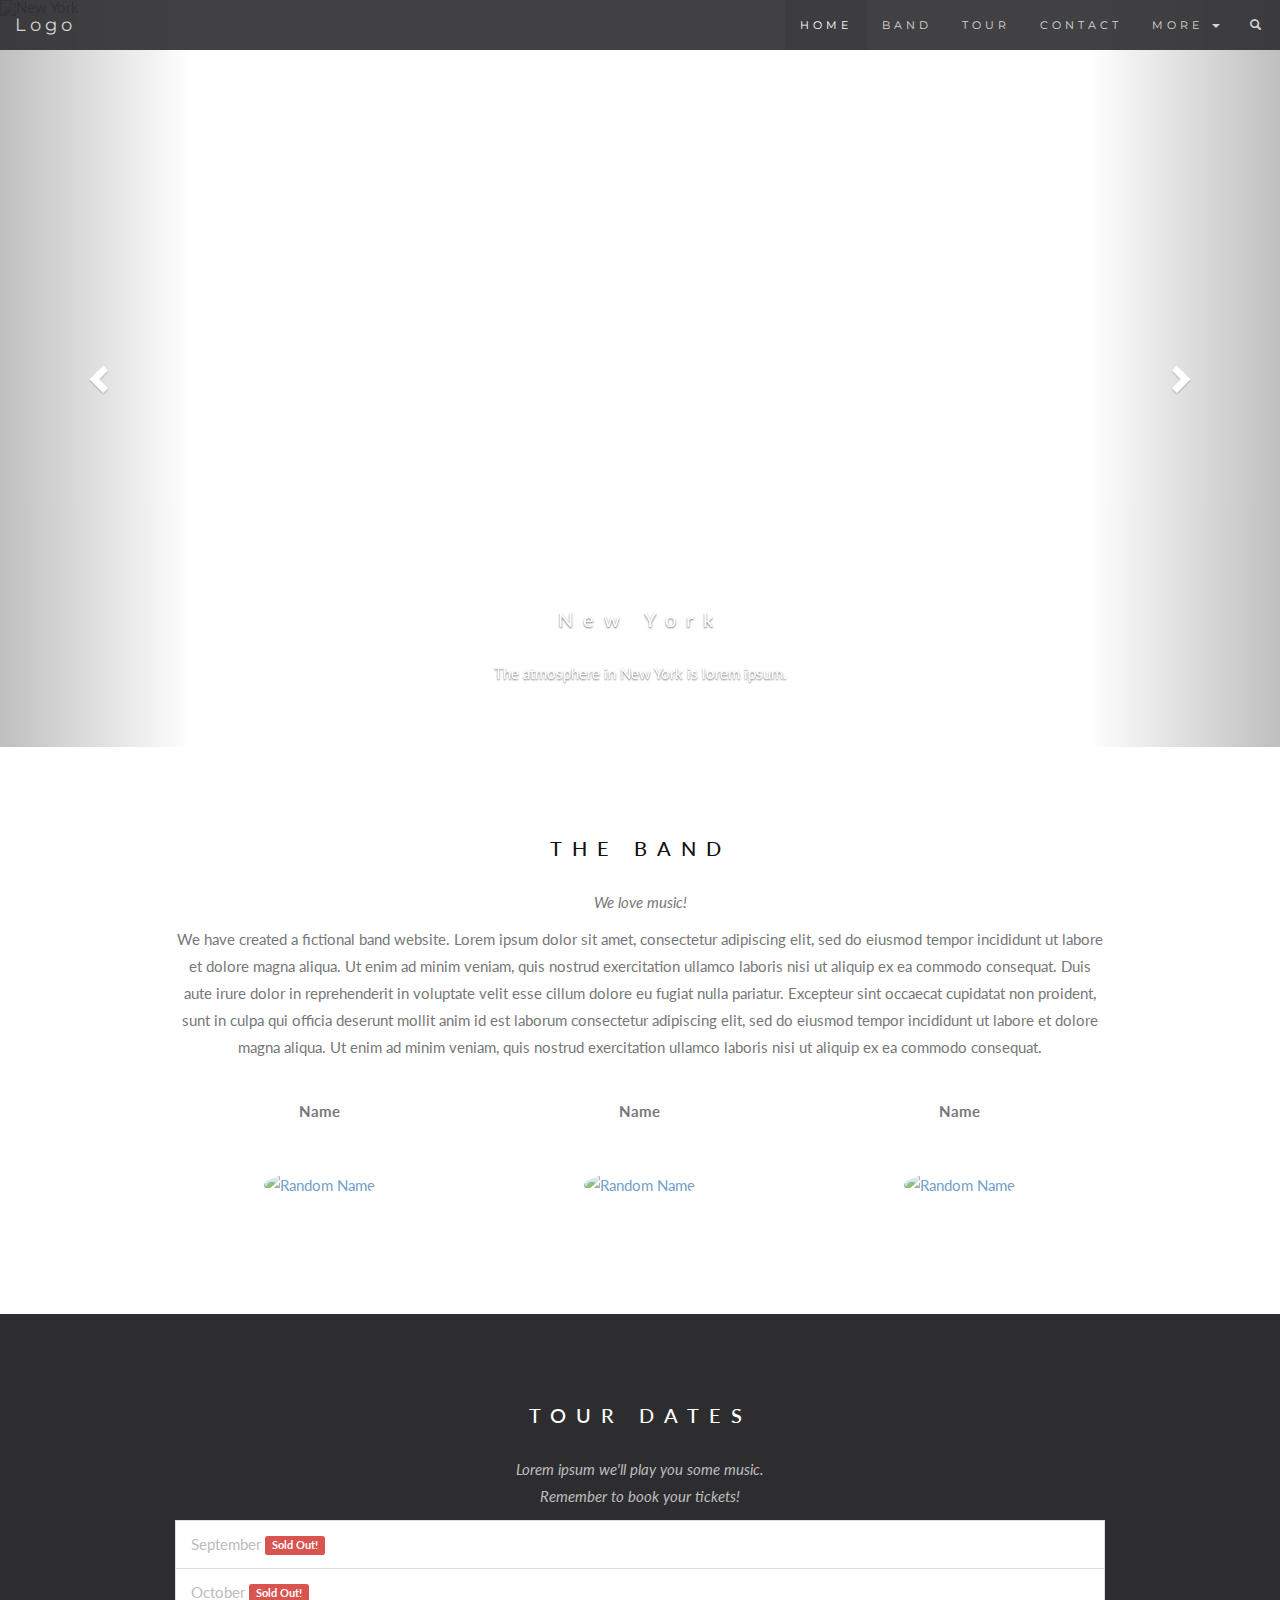
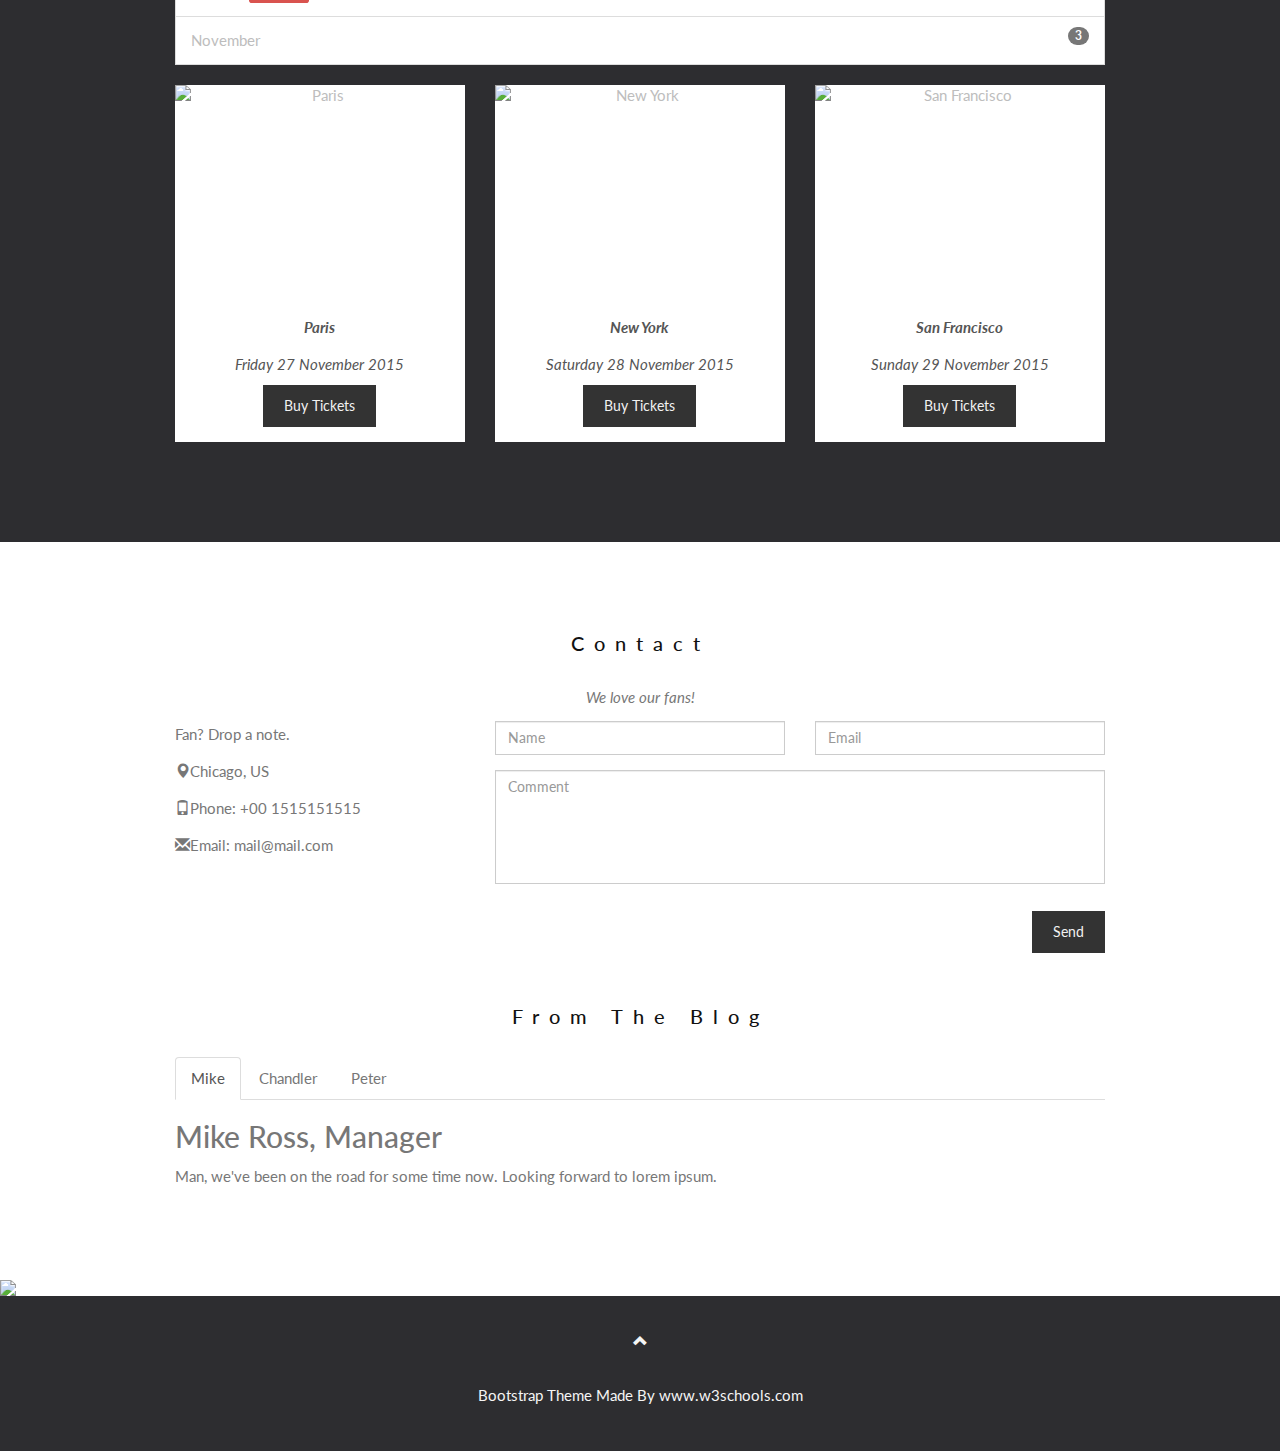
==== band.html @ e979bb9b "BRK Collection first commit" ====
<!DOCTYPE html>
<html lang="en">
<head>
  <!-- Theme Made By www.w3schools.com - No Copyright -->
  <title>Bootstrap Theme The Band</title>
  <meta charset="utf-8">
  <meta name="viewport" content="width=device-width, initial-scale=1">
  <link rel="stylesheet" href="https://maxcdn.bootstrapcdn.com/bootstrap/3.4.1/css/bootstrap.min.css">
  <link href="https://fonts.googleapis.com/css?family=Lato" rel="stylesheet" type="text/css">
  <link href="https://fonts.googleapis.com/css?family=Montserrat" rel="stylesheet" type="text/css">
  <script src="https://ajax.googleapis.com/ajax/libs/jquery/3.5.1/jquery.min.js"></script>
  <script src="https://maxcdn.bootstrapcdn.com/bootstrap/3.4.1/js/bootstrap.min.js"></script>
  <style>
  body {
    font: 400 15px/1.8 Lato, sans-serif;
    color: #777;
  }
  h3, h4 {
    margin: 10px 0 30px 0;
    letter-spacing: 10px;      
    font-size: 20px;
    color: #111;
  }
  .container {
    padding: 80px 120px;
  }
  .person {
    border: 10px solid transparent;
    margin-bottom: 25px;
    width: 80%;
    height: 80%;
    opacity: 0.7;
  }
  .person:hover {
    border-color: #f1f1f1;
  }
  .carousel-inner img {
    -webkit-filter: grayscale(90%);
    filter: grayscale(90%); /* make all photos black and white */ 
    width: 100%; /* Set width to 100% */
    margin: auto;
  }
  .carousel-caption h3 {
    color: #fff !important;
  }
  @media (max-width: 600px) {
    .carousel-caption {
      display: none; /* Hide the carousel text when the screen is less than 600 pixels wide */
    }
  }
  .bg-1 {
    background: #2d2d30;
    color: #bdbdbd;
  }
  .bg-1 h3 {color: #fff;}
  .bg-1 p {font-style: italic;}
  .list-group-item:first-child {
    border-top-right-radius: 0;
    border-top-left-radius: 0;
  }
  .list-group-item:last-child {
    border-bottom-right-radius: 0;
    border-bottom-left-radius: 0;
  }
  .thumbnail {
    padding: 0 0 15px 0;
    border: none;
    border-radius: 0;
  }
  .thumbnail p {
    margin-top: 15px;
    color: #555;
  }
  .btn {
    padding: 10px 20px;
    background-color: #333;
    color: #f1f1f1;
    border-radius: 0;
    transition: .2s;
  }
  .btn:hover, .btn:focus {
    border: 1px solid #333;
    background-color: #fff;
    color: #000;
  }
  .modal-header, h4, .close {
    background-color: #333;
    color: #fff !important;
    text-align: center;
    font-size: 30px;
  }
  .modal-header, .modal-body {
    padding: 40px 50px;
  }
  .nav-tabs li a {
    color: #777;
  }
  #googleMap {
    width: 100%;
    height: 400px;
    -webkit-filter: grayscale(100%);
    filter: grayscale(100%);
  }  
  .navbar {
    font-family: Montserrat, sans-serif;
    margin-bottom: 0;
    background-color: #2d2d30;
    border: 0;
    font-size: 11px !important;
    letter-spacing: 4px;
    opacity: 0.9;
  }
  .navbar li a, .navbar .navbar-brand { 
    color: #d5d5d5 !important;
  }
  .navbar-nav li a:hover {
    color: #fff !important;
  }
  .navbar-nav li.active a {
    color: #fff !important;
    background-color: #29292c !important;
  }
  .navbar-default .navbar-toggle {
    border-color: transparent;
  }
  .open .dropdown-toggle {
    color: #fff;
    background-color: #555 !important;
  }
  .dropdown-menu li a {
    color: #000 !important;
  }
  .dropdown-menu li a:hover {
    background-color: red !important;
  }
  footer {
    background-color: #2d2d30;
    color: #f5f5f5;
    padding: 32px;
  }
  footer a {
    color: #f5f5f5;
  }
  footer a:hover {
    color: #777;
    text-decoration: none;
  }  
  .form-control {
    border-radius: 0;
  }
  textarea {
    resize: none;
  }
  </style>
</head>
<body id="myPage" data-spy="scroll" data-target=".navbar" data-offset="50">

<nav class="navbar navbar-default navbar-fixed-top">
  <div class="container-fluid">
    <div class="navbar-header">
      <button type="button" class="navbar-toggle" data-toggle="collapse" data-target="#myNavbar">
        <span class="icon-bar"></span>
        <span class="icon-bar"></span>
        <span class="icon-bar"></span>                        
      </button>
      <a class="navbar-brand" href="#myPage">Logo</a>
    </div>
    <div class="collapse navbar-collapse" id="myNavbar">
      <ul class="nav navbar-nav navbar-right">
        <li><a href="#myPage">HOME</a></li>
        <li><a href="#band">BAND</a></li>
        <li><a href="#tour">TOUR</a></li>
        <li><a href="#contact">CONTACT</a></li>
        <li class="dropdown">
          <a class="dropdown-toggle" data-toggle="dropdown" href="#">MORE
          <span class="caret"></span></a>
          <ul class="dropdown-menu">
            <li><a href="#">Merchandise</a></li>
            <li><a href="#">Extras</a></li>
            <li><a href="#">Media</a></li> 
          </ul>
        </li>
        <li><a href="#"><span class="glyphicon glyphicon-search"></span></a></li>
      </ul>
    </div>
  </div>
</nav>

<div id="myCarousel" class="carousel slide" data-ride="carousel">
    <!-- Indicators -->
    <ol class="carousel-indicators">
      <li data-target="#myCarousel" data-slide-to="0" class="active"></li>
      <li data-target="#myCarousel" data-slide-to="1"></li>
      <li data-target="#myCarousel" data-slide-to="2"></li>
    </ol>

    <!-- Wrapper for slides -->
    <div class="carousel-inner" role="listbox">
      <div class="item active">
        <img src="Pure_Silk_Peshwai_Paithani.jpg" alt="New York" width="1200" height="700">
        <div class="carousel-caption">
          <h3>New York</h3>
          <p>The atmosphere in New York is lorem ipsum.</p>
        </div>      
      </div>

      <div class="item">
        <img src="shirt1.jpeg" alt="Chicago" width="1200" height="700">
        <div class="carousel-caption">
          <h3>Chicago</h3>
          <p>Thank you, Chicago - A night we won't forget.</p>
        </div>      
      </div>
    
      <div class="item">
        <img src="la.jpg" alt="Los Angeles" width="1200" height="700">
        <div class="carousel-caption">
          <h3>LA</h3>
          <p>Even though the traffic was a mess, we had the best time playing at Venice Beach!</p>
        </div>      
      </div>
    </div>

    <!-- Left and right controls -->
    <a class="left carousel-control" href="#myCarousel" role="button" data-slide="prev">
      <span class="glyphicon glyphicon-chevron-left" aria-hidden="true"></span>
      <span class="sr-only">Previous</span>
    </a>
    <a class="right carousel-control" href="#myCarousel" role="button" data-slide="next">
      <span class="glyphicon glyphicon-chevron-right" aria-hidden="true"></span>
      <span class="sr-only">Next</span>
    </a>
</div>

<!-- Container (The Band Section) -->
<div id="band" class="container text-center">
  <h3>THE BAND</h3>
  <p><em>We love music!</em></p>
  <p>We have created a fictional band website. Lorem ipsum dolor sit amet, consectetur adipiscing elit, sed do eiusmod tempor incididunt ut labore et dolore magna aliqua. Ut enim ad minim veniam, quis nostrud exercitation ullamco laboris nisi ut aliquip ex ea commodo consequat. Duis aute irure dolor in reprehenderit in voluptate velit esse cillum dolore eu fugiat nulla pariatur. Excepteur sint occaecat cupidatat non proident, sunt in culpa qui officia deserunt mollit anim id est laborum consectetur adipiscing elit, sed do eiusmod tempor incididunt ut labore et dolore magna aliqua. Ut enim ad minim veniam, quis nostrud exercitation ullamco laboris nisi ut aliquip ex ea commodo consequat.</p>
  <br>
  <div class="row">
    <div class="col-sm-4">
      <p class="text-center"><strong>Name</strong></p><br>
      <a href="#demo" data-toggle="collapse">
        <img src="bandmember.jpg" class="img-circle person" alt="Random Name" width="255" height="255">
      </a>
      <div id="demo" class="collapse">
        <p>Guitarist and Lead Vocalist</p>
        <p>Loves long walks on the beach</p>
        <p>Member since 1988</p>
      </div>
    </div>
    <div class="col-sm-4">
      <p class="text-center"><strong>Name</strong></p><br>
      <a href="#demo2" data-toggle="collapse">
        <img src="bandmember.jpg" class="img-circle person" alt="Random Name" width="255" height="255">
      </a>
      <div id="demo2" class="collapse">
        <p>Drummer</p>
        <p>Loves drummin'</p>
        <p>Member since 1988</p>
      </div>
    </div>
    <div class="col-sm-4">
      <p class="text-center"><strong>Name</strong></p><br>
      <a href="#demo3" data-toggle="collapse">
        <img src="bandmember.jpg" class="img-circle person" alt="Random Name" width="255" height="255">
      </a>
      <div id="demo3" class="collapse">
        <p>Bass player</p>
        <p>Loves math</p>
        <p>Member since 2005</p>
      </div>
    </div>
  </div>
</div>

<!-- Container (TOUR Section) -->
<div id="tour" class="bg-1">
  <div class="container">
    <h3 class="text-center">TOUR DATES</h3>
    <p class="text-center">Lorem ipsum we'll play you some music.<br> Remember to book your tickets!</p>
    <ul class="list-group">
      <li class="list-group-item">September <span class="label label-danger">Sold Out!</span></li>
      <li class="list-group-item">October <span class="label label-danger">Sold Out!</span></li> 
      <li class="list-group-item">November <span class="badge">3</span></li> 
    </ul>
    
    <div class="row text-center">
      <div class="col-sm-4">
        <div class="thumbnail">
          <img src="paris.jpg" alt="Paris" width="400" height="300">
          <p><strong>Paris</strong></p>
          <p>Friday 27 November 2015</p>
          <button class="btn" data-toggle="modal" data-target="#myModal">Buy Tickets</button>
        </div>
      </div>
      <div class="col-sm-4">
        <div class="thumbnail">
          <img src="newyork.jpg" alt="New York" width="400" height="300">
          <p><strong>New York</strong></p>
          <p>Saturday 28 November 2015</p>
          <button class="btn" data-toggle="modal" data-target="#myModal">Buy Tickets</button>
        </div>
      </div>
      <div class="col-sm-4">
        <div class="thumbnail">
          <img src="sanfran.jpg" alt="San Francisco" width="400" height="300">
          <p><strong>San Francisco</strong></p>
          <p>Sunday 29 November 2015</p>
          <button class="btn" data-toggle="modal" data-target="#myModal">Buy Tickets</button>
        </div>
      </div>
    </div>
  </div>
  
  <!-- Modal -->
  <div class="modal fade" id="myModal" role="dialog">
    <div class="modal-dialog">
    
      <!-- Modal content-->
      <div class="modal-content">
        <div class="modal-header">
          <button type="button" class="close" data-dismiss="modal">×</button>
          <h4><span class="glyphicon glyphicon-lock"></span> Tickets</h4>
        </div>
        <div class="modal-body">
          <form role="form">
            <div class="form-group">
              <label for="psw"><span class="glyphicon glyphicon-shopping-cart"></span> Tickets, $23 per person</label>
              <input type="number" class="form-control" id="psw" placeholder="How many?">
            </div>
            <div class="form-group">
              <label for="usrname"><span class="glyphicon glyphicon-user"></span> Send To</label>
              <input type="text" class="form-control" id="usrname" placeholder="Enter email">
            </div>
              <button type="submit" class="btn btn-block">Pay 
                <span class="glyphicon glyphicon-ok"></span>
              </button>
          </form>
        </div>
        <div class="modal-footer">
          <button type="submit" class="btn btn-danger btn-default pull-left" data-dismiss="modal">
            <span class="glyphicon glyphicon-remove"></span> Cancel
          </button>
          <p>Need <a href="#">help?</a></p>
        </div>
      </div>
    </div>
  </div>
</div>

<!-- Container (Contact Section) -->
<div id="contact" class="container">
  <h3 class="text-center">Contact</h3>
  <p class="text-center"><em>We love our fans!</em></p>

  <div class="row">
    <div class="col-md-4">
      <p>Fan? Drop a note.</p>
      <p><span class="glyphicon glyphicon-map-marker"></span>Chicago, US</p>
      <p><span class="glyphicon glyphicon-phone"></span>Phone: +00 1515151515</p>
      <p><span class="glyphicon glyphicon-envelope"></span>Email: mail@mail.com</p>
    </div>
    <div class="col-md-8">
      <div class="row">
        <div class="col-sm-6 form-group">
          <input class="form-control" id="name" name="name" placeholder="Name" type="text" required>
        </div>
        <div class="col-sm-6 form-group">
          <input class="form-control" id="email" name="email" placeholder="Email" type="email" required>
        </div>
      </div>
      <textarea class="form-control" id="comments" name="comments" placeholder="Comment" rows="5"></textarea>
      <br>
      <div class="row">
        <div class="col-md-12 form-group">
          <button class="btn pull-right" type="submit">Send</button>
        </div>
      </div>
    </div>
  </div>
  <br>
  <h3 class="text-center">From The Blog</h3>  
  <ul class="nav nav-tabs">
    <li class="active"><a data-toggle="tab" href="#home">Mike</a></li>
    <li><a data-toggle="tab" href="#menu1">Chandler</a></li>
    <li><a data-toggle="tab" href="#menu2">Peter</a></li>
  </ul>

  <div class="tab-content">
    <div id="home" class="tab-pane fade in active">
      <h2>Mike Ross, Manager</h2>
      <p>Man, we've been on the road for some time now. Looking forward to lorem ipsum.</p>
    </div>
    <div id="menu1" class="tab-pane fade">
      <h2>Chandler Bing, Guitarist</h2>
      <p>Always a pleasure people! Hope you enjoyed it as much as I did. Could I BE.. any more pleased?</p>
    </div>
    <div id="menu2" class="tab-pane fade">
      <h2>Peter Griffin, Bass player</h2>
      <p>I mean, sometimes I enjoy the show, but other times I enjoy other things.</p>
    </div>
  </div>
</div>

<!-- Image of location/map -->
<img src="map.jpg" class="img-responsive" style="width:100%">

<!-- Footer -->
<footer class="text-center">
  <a class="up-arrow" href="#myPage" data-toggle="tooltip" title="TO TOP">
    <span class="glyphicon glyphicon-chevron-up"></span>
  </a><br><br>
  <p>Bootstrap Theme Made By <a href="https://www.w3schools.com" data-toggle="tooltip" title="Visit w3schools">www.w3schools.com</a></p> 
</footer>

<script>
$(document).ready(function(){
  // Initialize Tooltip
  $('[data-toggle="tooltip"]').tooltip(); 
  
  // Add smooth scrolling to all links in navbar + footer link
  $(".navbar a, footer a[href='#myPage']").on('click', function(event) {

    // Make sure this.hash has a value before overriding default behavior
    if (this.hash !== "") {

      // Prevent default anchor click behavior
      event.preventDefault();

      // Store hash
      var hash = this.hash;

      // Using jQuery's animate() method to add smooth page scroll
      // The optional number (900) specifies the number of milliseconds it takes to scroll to the specified area
      $('html, body').animate({
        scrollTop: $(hash).offset().top
      }, 900, function(){
   
        // Add hash (#) to URL when done scrolling (default click behavior)
        window.location.hash = hash;
      });
    } // End if
  });
})
</script>

</body>
</html>
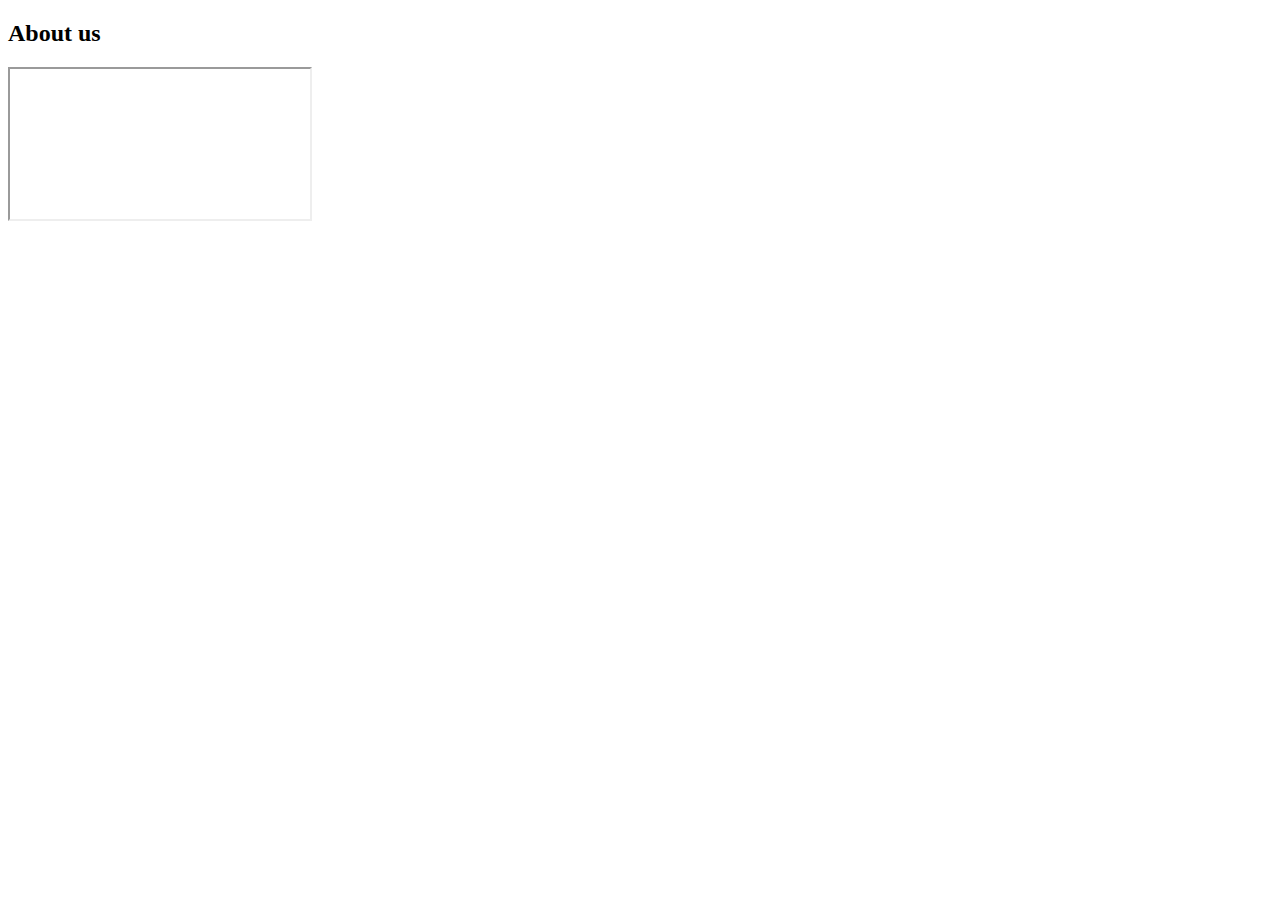
==== commit 443db5a4: "fix issues" ====
--- a/band.html
+++ b/band.html
@@ -1,450 +1,43 @@
 <!DOCTYPE html>
-<html lang="en">
+<html>
 <head>
-  <!-- Theme Made By www.w3schools.com - No Copyright -->
-  <title>Bootstrap Theme The Band</title>
-  <meta charset="utf-8">
-  <meta name="viewport" content="width=device-width, initial-scale=1">
-  <link rel="stylesheet" href="https://maxcdn.bootstrapcdn.com/bootstrap/3.4.1/css/bootstrap.min.css">
-  <link href="https://fonts.googleapis.com/css?family=Lato" rel="stylesheet" type="text/css">
-  <link href="https://fonts.googleapis.com/css?family=Montserrat" rel="stylesheet" type="text/css">
-  <script src="https://ajax.googleapis.com/ajax/libs/jquery/3.5.1/jquery.min.js"></script>
-  <script src="https://maxcdn.bootstrapcdn.com/bootstrap/3.4.1/js/bootstrap.min.js"></script>
-  <style>
-  body {
-    font: 400 15px/1.8 Lato, sans-serif;
-    color: #777;
-  }
-  h3, h4 {
-    margin: 10px 0 30px 0;
-    letter-spacing: 10px;      
-    font-size: 20px;
-    color: #111;
-  }
-  .container {
-    padding: 80px 120px;
-  }
-  .person {
-    border: 10px solid transparent;
-    margin-bottom: 25px;
-    width: 80%;
-    height: 80%;
-    opacity: 0.7;
-  }
-  .person:hover {
-    border-color: #f1f1f1;
-  }
-  .carousel-inner img {
-    -webkit-filter: grayscale(90%);
-    filter: grayscale(90%); /* make all photos black and white */ 
-    width: 100%; /* Set width to 100% */
-    margin: auto;
-  }
-  .carousel-caption h3 {
-    color: #fff !important;
-  }
-  @media (max-width: 600px) {
-    .carousel-caption {
-      display: none; /* Hide the carousel text when the screen is less than 600 pixels wide */
-    }
-  }
-  .bg-1 {
-    background: #2d2d30;
-    color: #bdbdbd;
-  }
-  .bg-1 h3 {color: #fff;}
-  .bg-1 p {font-style: italic;}
-  .list-group-item:first-child {
-    border-top-right-radius: 0;
-    border-top-left-radius: 0;
-  }
-  .list-group-item:last-child {
-    border-bottom-right-radius: 0;
-    border-bottom-left-radius: 0;
-  }
-  .thumbnail {
-    padding: 0 0 15px 0;
-    border: none;
-    border-radius: 0;
-  }
-  .thumbnail p {
-    margin-top: 15px;
-    color: #555;
-  }
-  .btn {
-    padding: 10px 20px;
-    background-color: #333;
-    color: #f1f1f1;
-    border-radius: 0;
-    transition: .2s;
-  }
-  .btn:hover, .btn:focus {
-    border: 1px solid #333;
-    background-color: #fff;
-    color: #000;
-  }
-  .modal-header, h4, .close {
-    background-color: #333;
-    color: #fff !important;
-    text-align: center;
-    font-size: 30px;
-  }
-  .modal-header, .modal-body {
-    padding: 40px 50px;
-  }
-  .nav-tabs li a {
-    color: #777;
-  }
-  #googleMap {
-    width: 100%;
-    height: 400px;
-    -webkit-filter: grayscale(100%);
-    filter: grayscale(100%);
-  }  
-  .navbar {
-    font-family: Montserrat, sans-serif;
-    margin-bottom: 0;
-    background-color: #2d2d30;
-    border: 0;
-    font-size: 11px !important;
-    letter-spacing: 4px;
-    opacity: 0.9;
-  }
-  .navbar li a, .navbar .navbar-brand { 
-    color: #d5d5d5 !important;
-  }
-  .navbar-nav li a:hover {
-    color: #fff !important;
-  }
-  .navbar-nav li.active a {
-    color: #fff !important;
-    background-color: #29292c !important;
-  }
-  .navbar-default .navbar-toggle {
-    border-color: transparent;
-  }
-  .open .dropdown-toggle {
-    color: #fff;
-    background-color: #555 !important;
-  }
-  .dropdown-menu li a {
-    color: #000 !important;
-  }
-  .dropdown-menu li a:hover {
-    background-color: red !important;
-  }
-  footer {
-    background-color: #2d2d30;
-    color: #f5f5f5;
-    padding: 32px;
-  }
-  footer a {
-    color: #f5f5f5;
-  }
-  footer a:hover {
-    color: #777;
-    text-decoration: none;
-  }  
-  .form-control {
-    border-radius: 0;
-  }
-  textarea {
-    resize: none;
-  }
-  </style>
+    <title></title>
 </head>
-<body id="myPage" data-spy="scroll" data-target=".navbar" data-offset="50">
-
-<nav class="navbar navbar-default navbar-fixed-top">
-  <div class="container-fluid">
-    <div class="navbar-header">
-      <button type="button" class="navbar-toggle" data-toggle="collapse" data-target="#myNavbar">
-        <span class="icon-bar"></span>
-        <span class="icon-bar"></span>
-        <span class="icon-bar"></span>                        
-      </button>
-      <a class="navbar-brand" href="#myPage">Logo</a>
-    </div>
-    <div class="collapse navbar-collapse" id="myNavbar">
-      <ul class="nav navbar-nav navbar-right">
-        <li><a href="#myPage">HOME</a></li>
-        <li><a href="#band">BAND</a></li>
-        <li><a href="#tour">TOUR</a></li>
-        <li><a href="#contact">CONTACT</a></li>
-        <li class="dropdown">
-          <a class="dropdown-toggle" data-toggle="dropdown" href="#">MORE
-          <span class="caret"></span></a>
-          <ul class="dropdown-menu">
-            <li><a href="#">Merchandise</a></li>
-            <li><a href="#">Extras</a></li>
-            <li><a href="#">Media</a></li> 
-          </ul>
-        </li>
-        <li><a href="#"><span class="glyphicon glyphicon-search"></span></a></li>
-      </ul>
-    </div>
-  </div>
-</nav>
-
-<div id="myCarousel" class="carousel slide" data-ride="carousel">
-    <!-- Indicators -->
-    <ol class="carousel-indicators">
-      <li data-target="#myCarousel" data-slide-to="0" class="active"></li>
-      <li data-target="#myCarousel" data-slide-to="1"></li>
-      <li data-target="#myCarousel" data-slide-to="2"></li>
-    </ol>
-
-    <!-- Wrapper for slides -->
-    <div class="carousel-inner" role="listbox">
-      <div class="item active">
-        <img src="Pure_Silk_Peshwai_Paithani.jpg" alt="New York" width="1200" height="700">
-        <div class="carousel-caption">
-          <h3>New York</h3>
-          <p>The atmosphere in New York is lorem ipsum.</p>
-        </div>      
-      </div>
-
-      <div class="item">
-        <img src="shirt1.jpeg" alt="Chicago" width="1200" height="700">
-        <div class="carousel-caption">
-          <h3>Chicago</h3>
-          <p>Thank you, Chicago - A night we won't forget.</p>
-        </div>      
-      </div>
-    
-      <div class="item">
-        <img src="la.jpg" alt="Los Angeles" width="1200" height="700">
-        <div class="carousel-caption">
-          <h3>LA</h3>
-          <p>Even though the traffic was a mess, we had the best time playing at Venice Beach!</p>
-        </div>      
-      </div>
+<body>
+<div id="about" class="container-fluid" >
+     <div class="container-fluid text-center bg-grey">
+      <!-- <span class="glyphicon glyphicon-signal logo"></span> -->
+<h2>About us</h2>
+          <iframe class="embed-responsive-item" src="https://www.youtube.com/embed/1Sn6PW88z3s"></iframe>
     </div>
 
-    <!-- Left and right controls -->
-    <a class="left carousel-control" href="#myCarousel" role="button" data-slide="prev">
-      <span class="glyphicon glyphicon-chevron-left" aria-hidden="true"></span>
-      <span class="sr-only">Previous</span>
-    </a>
-    <a class="right carousel-control" href="#myCarousel" role="button" data-slide="next">
-      <span class="glyphicon glyphicon-chevron-right" aria-hidden="true"></span>
-      <span class="sr-only">Next</span>
-    </a>
-</div>
+  </div>
+<script type="text/javascript">
+    $( document ).ready(function() {
+    resizeVideo();
+} );
 
-<!-- Container (The Band Section) -->
-<div id="band" class="container text-center">
-  <h3>THE BAND</h3>
-  <p><em>We love music!</em></p>
-  <p>We have created a fictional band website. Lorem ipsum dolor sit amet, consectetur adipiscing elit, sed do eiusmod tempor incididunt ut labore et dolore magna aliqua. Ut enim ad minim veniam, quis nostrud exercitation ullamco laboris nisi ut aliquip ex ea commodo consequat. Duis aute irure dolor in reprehenderit in voluptate velit esse cillum dolore eu fugiat nulla pariatur. Excepteur sint occaecat cupidatat non proident, sunt in culpa qui officia deserunt mollit anim id est laborum consectetur adipiscing elit, sed do eiusmod tempor incididunt ut labore et dolore magna aliqua. Ut enim ad minim veniam, quis nostrud exercitation ullamco laboris nisi ut aliquip ex ea commodo consequat.</p>
-  <br>
-  <div class="row">
-    <div class="col-sm-4">
-      <p class="text-center"><strong>Name</strong></p><br>
-      <a href="#demo" data-toggle="collapse">
-        <img src="bandmember.jpg" class="img-circle person" alt="Random Name" width="255" height="255">
-      </a>
-      <div id="demo" class="collapse">
-        <p>Guitarist and Lead Vocalist</p>
-        <p>Loves long walks on the beach</p>
-        <p>Member since 1988</p>
-      </div>
-    </div>
-    <div class="col-sm-4">
-      <p class="text-center"><strong>Name</strong></p><br>
-      <a href="#demo2" data-toggle="collapse">
-        <img src="bandmember.jpg" class="img-circle person" alt="Random Name" width="255" height="255">
-      </a>
-      <div id="demo2" class="collapse">
-        <p>Drummer</p>
-        <p>Loves drummin'</p>
-        <p>Member since 1988</p>
-      </div>
-    </div>
-    <div class="col-sm-4">
-      <p class="text-center"><strong>Name</strong></p><br>
-      <a href="#demo3" data-toggle="collapse">
-        <img src="bandmember.jpg" class="img-circle person" alt="Random Name" width="255" height="255">
-      </a>
-      <div id="demo3" class="collapse">
-        <p>Bass player</p>
-        <p>Loves math</p>
-        <p>Member since 2005</p>
-      </div>
-    </div>
-  </div>
-</div>
+$(window).resize(function() {
+    resizeVideo();
+});
 
-<!-- Container (TOUR Section) -->
-<div id="tour" class="bg-1">
-  <div class="container">
-    <h3 class="text-center">TOUR DATES</h3>
-    <p class="text-center">Lorem ipsum we'll play you some music.<br> Remember to book your tickets!</p>
-    <ul class="list-group">
-      <li class="list-group-item">September <span class="label label-danger">Sold Out!</span></li>
-      <li class="list-group-item">October <span class="label label-danger">Sold Out!</span></li> 
-      <li class="list-group-item">November <span class="badge">3</span></li> 
-    </ul>
-    
-    <div class="row text-center">
-      <div class="col-sm-4">
-        <div class="thumbnail">
-          <img src="paris.jpg" alt="Paris" width="400" height="300">
-          <p><strong>Paris</strong></p>
-          <p>Friday 27 November 2015</p>
-          <button class="btn" data-toggle="modal" data-target="#myModal">Buy Tickets</button>
-        </div>
-      </div>
-      <div class="col-sm-4">
-        <div class="thumbnail">
-          <img src="newyork.jpg" alt="New York" width="400" height="300">
-          <p><strong>New York</strong></p>
-          <p>Saturday 28 November 2015</p>
-          <button class="btn" data-toggle="modal" data-target="#myModal">Buy Tickets</button>
-        </div>
-      </div>
-      <div class="col-sm-4">
-        <div class="thumbnail">
-          <img src="sanfran.jpg" alt="San Francisco" width="400" height="300">
-          <p><strong>San Francisco</strong></p>
-          <p>Sunday 29 November 2015</p>
-          <button class="btn" data-toggle="modal" data-target="#myModal">Buy Tickets</button>
-        </div>
-      </div>
-    </div>
-  </div>
-  
-  <!-- Modal -->
-  <div class="modal fade" id="myModal" role="dialog">
-    <div class="modal-dialog">
-    
-      <!-- Modal content-->
-      <div class="modal-content">
-        <div class="modal-header">
-          <button type="button" class="close" data-dismiss="modal">×</button>
-          <h4><span class="glyphicon glyphicon-lock"></span> Tickets</h4>
-        </div>
-        <div class="modal-body">
-          <form role="form">
-            <div class="form-group">
-              <label for="psw"><span class="glyphicon glyphicon-shopping-cart"></span> Tickets, $23 per person</label>
-              <input type="number" class="form-control" id="psw" placeholder="How many?">
-            </div>
-            <div class="form-group">
-              <label for="usrname"><span class="glyphicon glyphicon-user"></span> Send To</label>
-              <input type="text" class="form-control" id="usrname" placeholder="Enter email">
-            </div>
-              <button type="submit" class="btn btn-block">Pay 
-                <span class="glyphicon glyphicon-ok"></span>
-              </button>
-          </form>
-        </div>
-        <div class="modal-footer">
-          <button type="submit" class="btn btn-danger btn-default pull-left" data-dismiss="modal">
-            <span class="glyphicon glyphicon-remove"></span> Cancel
-          </button>
-          <p>Need <a href="#">help?</a></p>
-        </div>
-      </div>
-    </div>
-  </div>
-</div>
+function resizeVideo() {
+    var content = $('#main_container');
+    var iframe = $('#iframe_youtube');
 
-<!-- Container (Contact Section) -->
-<div id="contact" class="container">
-  <h3 class="text-center">Contact</h3>
-  <p class="text-center"><em>We love our fans!</em></p>
+    var contentH = content.height();
+    var contentW = content.width();
+    var resH = (contentW * 9)/ 16;
+    var resW = (contentH * 16)/ 9;
 
-  <div class="row">
-    <div class="col-md-4">
-      <p>Fan? Drop a note.</p>
-      <p><span class="glyphicon glyphicon-map-marker"></span>Chicago, US</p>
-      <p><span class="glyphicon glyphicon-phone"></span>Phone: +00 1515151515</p>
-      <p><span class="glyphicon glyphicon-envelope"></span>Email: mail@mail.com</p>
-    </div>
-    <div class="col-md-8">
-      <div class="row">
-        <div class="col-sm-6 form-group">
-          <input class="form-control" id="name" name="name" placeholder="Name" type="text" required>
-        </div>
-        <div class="col-sm-6 form-group">
-          <input class="form-control" id="email" name="email" placeholder="Email" type="email" required>
-        </div>
-      </div>
-      <textarea class="form-control" id="comments" name="comments" placeholder="Comment" rows="5"></textarea>
-      <br>
-      <div class="row">
-        <div class="col-md-12 form-group">
-          <button class="btn pull-right" type="submit">Send</button>
-        </div>
-      </div>
-    </div>
-  </div>
-  <br>
-  <h3 class="text-center">From The Blog</h3>  
-  <ul class="nav nav-tabs">
-    <li class="active"><a data-toggle="tab" href="#home">Mike</a></li>
-    <li><a data-toggle="tab" href="#menu1">Chandler</a></li>
-    <li><a data-toggle="tab" href="#menu2">Peter</a></li>
-  </ul>
-
-  <div class="tab-content">
-    <div id="home" class="tab-pane fade in active">
-      <h2>Mike Ross, Manager</h2>
-      <p>Man, we've been on the road for some time now. Looking forward to lorem ipsum.</p>
-    </div>
-    <div id="menu1" class="tab-pane fade">
-      <h2>Chandler Bing, Guitarist</h2>
-      <p>Always a pleasure people! Hope you enjoyed it as much as I did. Could I BE.. any more pleased?</p>
-    </div>
-    <div id="menu2" class="tab-pane fade">
-      <h2>Peter Griffin, Bass player</h2>
-      <p>I mean, sometimes I enjoy the show, but other times I enjoy other things.</p>
-    </div>
-  </div>
-</div>
-
-<!-- Image of location/map -->
-<img src="map.jpg" class="img-responsive" style="width:100%">
-
-<!-- Footer -->
-<footer class="text-center">
-  <a class="up-arrow" href="#myPage" data-toggle="tooltip" title="TO TOP">
-    <span class="glyphicon glyphicon-chevron-up"></span>
-  </a><br><br>
-  <p>Bootstrap Theme Made By <a href="https://www.w3schools.com" data-toggle="tooltip" title="Visit w3schools">www.w3schools.com</a></p> 
-</footer>
-
-<script>
-$(document).ready(function(){
-  // Initialize Tooltip
-  $('[data-toggle="tooltip"]').tooltip(); 
-  
-  // Add smooth scrolling to all links in navbar + footer link
-  $(".navbar a, footer a[href='#myPage']").on('click', function(event) {
-
-    // Make sure this.hash has a value before overriding default behavior
-    if (this.hash !== "") {
-
-      // Prevent default anchor click behavior
-      event.preventDefault();
-
-      // Store hash
-      var hash = this.hash;
-
-      // Using jQuery's animate() method to add smooth page scroll
-      // The optional number (900) specifies the number of milliseconds it takes to scroll to the specified area
-      $('html, body').animate({
-        scrollTop: $(hash).offset().top
-      }, 900, function(){
-   
-        // Add hash (#) to URL when done scrolling (default click behavior)
-        window.location.hash = hash;
-      });
-    } // End if
-  });
-})
+    if(contentH < resH) {
+        resH = contentH;
+    }
+    if(contentW < resW){
+        resW = contentW;
+    }
 </script>
-
 </body>
 </html>
+
+
